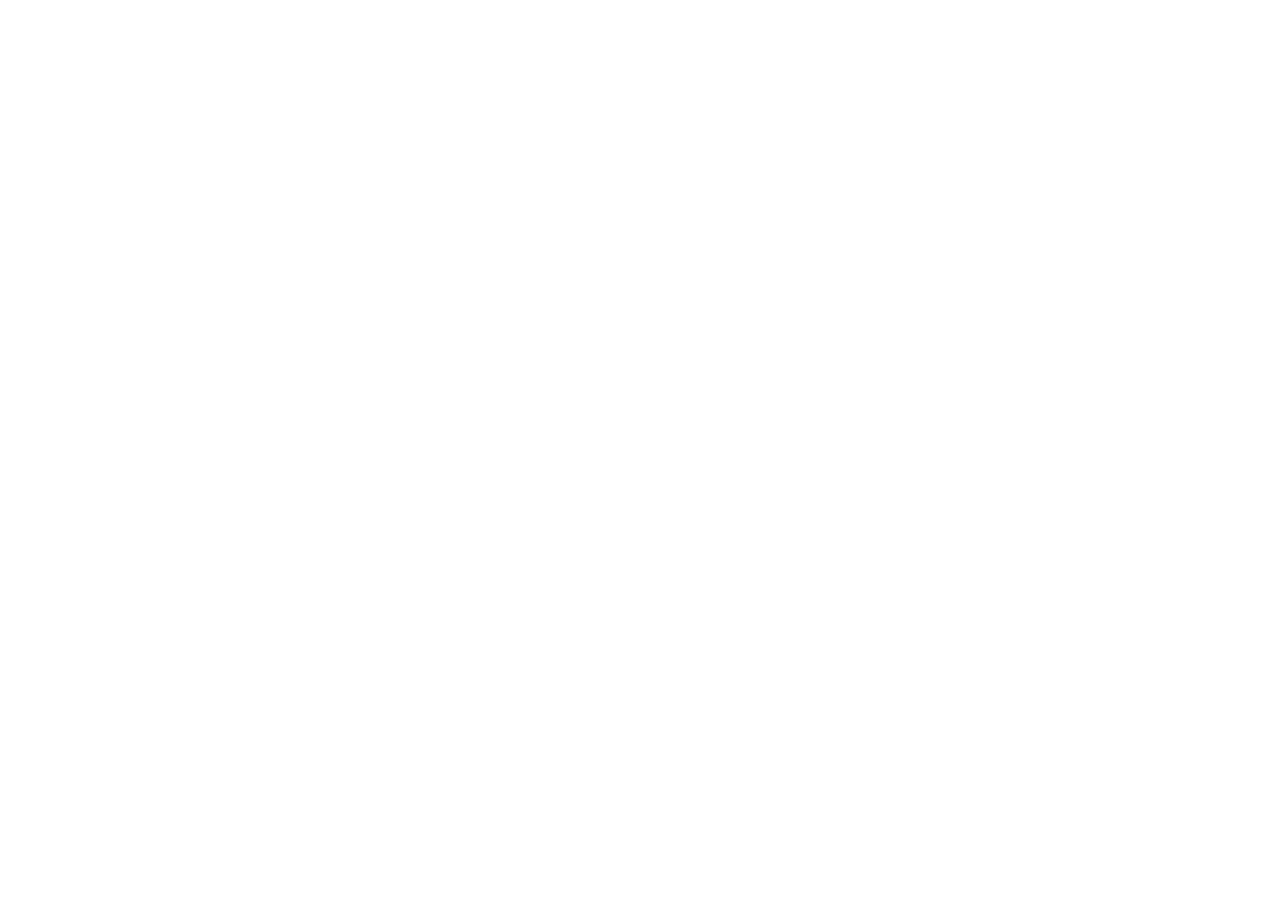
==== contact.html @ 4a79e59b "Initial site files" ====
<!DOCTYPE html>
<html lang="en">
<head>
    <meta charset="UTF-8">
    <meta name="viewport" content="width=device-width, initial-scale=1.0">
    <meta http-equiv="X-UA-Compatible" content="ie=edge">
    <title>Basic Portfolio</title>
</head>
<body>
    
</body>
</html>
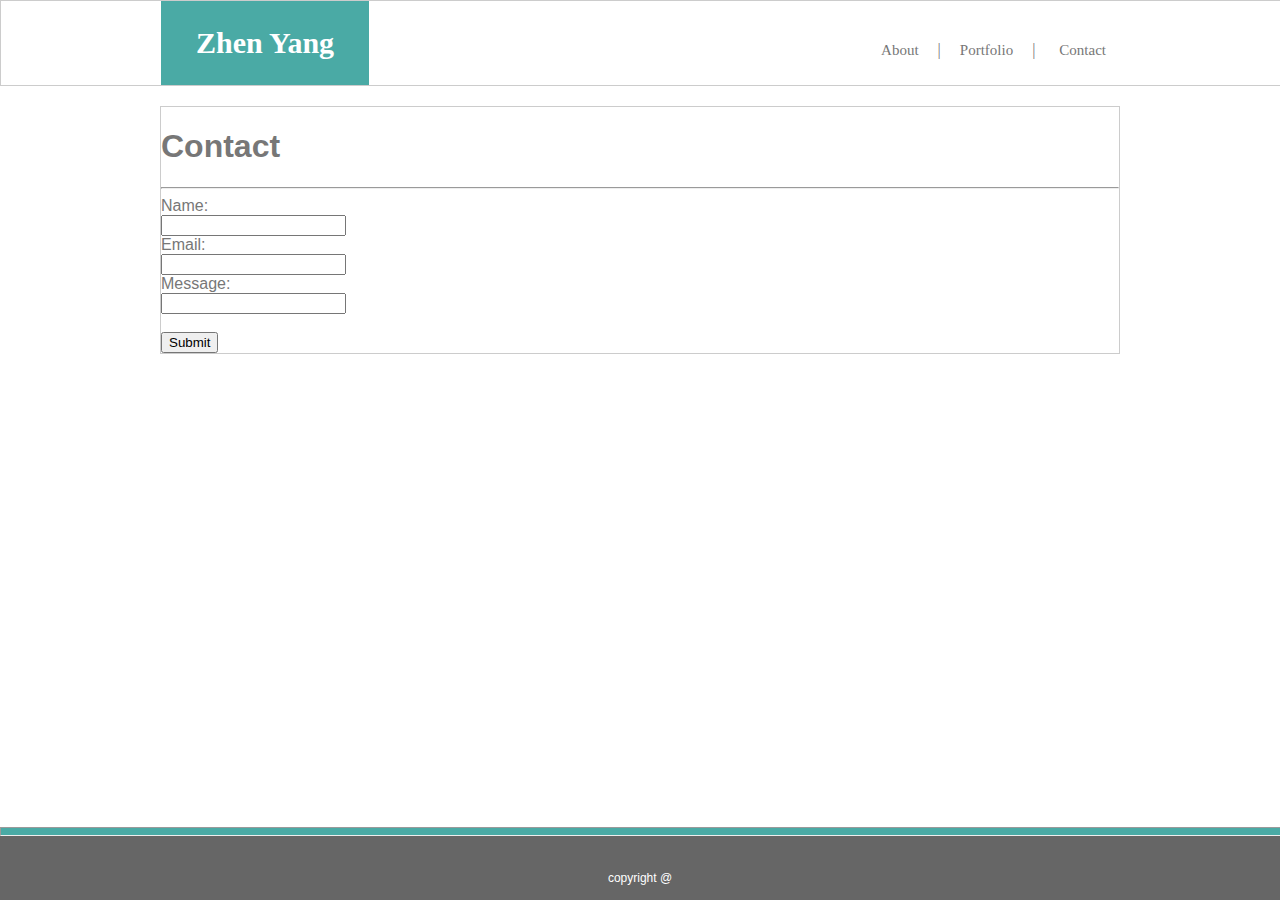
==== commit 1ce101f7: "Added portfolio and contact html" ====
--- a/contact.html
+++ b/contact.html
@@ -4,9 +4,60 @@
     <meta charset="UTF-8">
     <meta name="viewport" content="width=device-width, initial-scale=1.0">
     <meta http-equiv="X-UA-Compatible" content="ie=edge">
-    <title>Basic Portfolio</title>
+    <title>Contact</title>
+
+    <link rel="stylesheet" type="text/css" href="assets/css/style.css">
 </head>
 <body>
-    
+
+        <div class="container">
+
+            <header>
+                <div class="header-content">
+                    <div class="name">Zhen Yang</div>
+                    <div class="menu">
+                        <div class="menu-item"><a href="index.html" class="menu-item">About</a></div>
+                        <div class="menu-item">|</div>
+                        <div class="menu-item"><a href="portfolio.html" class="menu-item">Portfolio</a></div>
+                        <div class="menu-item">|</div>
+                        <div class="menu-item"></div><a href="contact.html" class="menu-item">Contact</a></div>
+                    </div> <!-- end menu -->
+                </div>  <!-- end header content -->
+            </header>
+
+            <div class="main-content">
+                <section>
+                    <h1>Contact</h1>
+                    
+                    <hr class="main-hr">
+                    
+                    <article>
+                        <form>
+                        
+                            Name: <br>
+                            <input type="text" name="name" value="">
+                            <br>
+
+                            Email: <br>
+                            <input type="email" name="email" value="">
+                            <br>
+                            
+                            Message: <br>
+                            <input type="text" name="message" value="">
+                            <br>
+
+                            <br>
+                            <input type="submit" value="Submit">
+                        </form>                     
+                    </article>
+
+                </section>
+            </div>  <!-- end main content -->
+                 
+            <footer>
+                <hr class="footer-hr">
+                <div class="footer-content">copyright @</div>
+            </footer>
+        </div>  <!-- end container -->
 </body>
 </html>
--- a/assets/css/style.css
+++ b/assets/css/style.css
@@ -0,0 +1,103 @@
+body {
+    color: #777777;
+    font-family: 'Arial', 'Helvetica Neue', Helvetica, sans-serif;
+    background-image: url("../images/wet_snow.png");
+    background-repeat: no-repeat;
+    background-position: center;
+    background-size: cover;
+    margin: 0 auto;
+    position: relative;
+}
+
+header {
+    background-color: #ffffff;
+    font-family: 'Georgia', Times, 'Times New Roman', serif;
+    width: 100%;
+    border: 1px solid #cccccc;
+}
+
+.header-content {
+    width: 960px;
+    margin: 0 auto; 
+    overflow: auto;
+}
+
+.name {
+    display: inline-block;
+    float:left;
+    background-color: #4aaaa5;
+    color: #ffffff;
+    font-size: 30px;;
+    font-weight: bold;
+    padding: 25px 35px;
+    
+}
+
+ .menu {
+    display: inline-block;
+    float: right;
+    padding: 40px 10px 10px 0;
+} 
+
+.menu-item {
+    display: inline-block;
+    margin: 0 5px;
+    height: auto;
+}
+
+a {
+    color: #777777;
+    font-size: 15px;
+    text-decoration: none !important;
+}
+
+.main-content {
+    display: block;
+    clear: both;
+    background-color: #ffffff;
+    width: 960px;
+    margin: 20px auto;
+}
+
+section {
+    border: 1px solid #cccccc;
+    margin: 20px auto;
+}
+
+.me-img {
+    float: left;
+}
+
+.footer-hr {
+    color: #4aaaa5;
+    width: 100%;
+    height: 4px;
+    clear: both;
+}
+
+footer {
+    position: fixed;
+    bottom: 0;
+    left: 0;
+    right: 0;
+    display: block;
+    clear: both;
+
+}
+
+.footer-hr {
+    background-color: #4aaaa5;
+    width: 100%;
+    height: 7px;
+    margin-bottom: 0;
+}
+
+.footer-content {
+    background-color: #666666;
+    text-align: center;
+    color: #ffffff;
+    width: 100%;
+    font-size: 12px;
+    padding: 35px 0 15px 0;
+    margin-top: 0;
+} 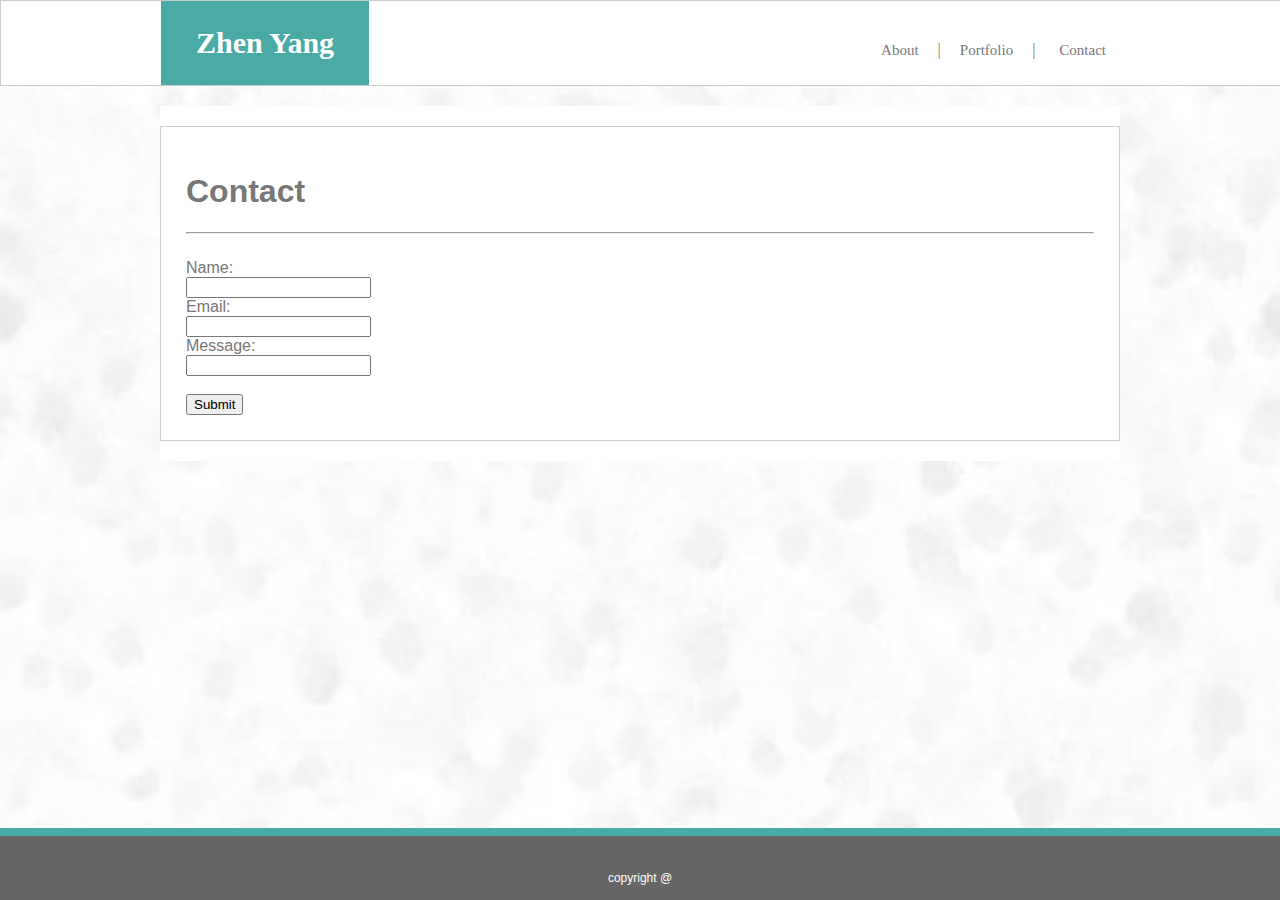
==== commit b1f8a9bd: "Modified footer css" ====
--- a/contact.html
+++ b/contact.html
@@ -55,7 +55,6 @@
             </div>  <!-- end main content -->
                  
             <footer>
-                <hr class="footer-hr">
                 <div class="footer-content">copyright @</div>
             </footer>
         </div>  <!-- end container -->
--- a/assets/css/style.css
+++ b/assets/css/style.css
@@ -9,6 +9,7 @@
     position: relative;
 }
 
+/* ------------- Header ----------- */
 header {
     background-color: #ffffff;
     font-family: 'Georgia', Times, 'Times New Roman', serif;
@@ -33,7 +34,7 @@
     
 }
 
- .menu {
+.menu {
     display: inline-block;
     float: right;
     padding: 40px 10px 10px 0;
@@ -51,29 +52,38 @@
     text-decoration: none !important;
 }
 
+a:hover {
+    color: #4aaaa5;
+    font-size: 27px;
+}
+
+/* ------------- Main Content Area  ----------- */
 .main-content {
     display: block;
     clear: both;
     background-color: #ffffff;
     width: 960px;
     margin: 20px auto;
+    overflow: auto;
 }
 
+/* ------------- Section and Section Header ----------- */
 section {
     border: 1px solid #cccccc;
     margin: 20px auto;
+    padding: 25px;
 }
 
-.me-img {
-    float: left;
+.main-hr {
+    background-color: #eeeeee;
 }
 
-.footer-hr {
-    color: #4aaaa5;
-    width: 100%;
-    height: 4px;
-    clear: both;
+/* ------------------ Article -----------------*/
+article {
+    margin-top: 25px;
 }
+
+/* ------------- Footer ----------- */
 
 footer {
     position: fixed;
@@ -82,14 +92,7 @@
     right: 0;
     display: block;
     clear: both;
-
-}
-
-.footer-hr {
-    background-color: #4aaaa5;
-    width: 100%;
-    height: 7px;
-    margin-bottom: 0;
+    border-top: 8px solid #4aaaa5;
 }
 
 .footer-content {
@@ -100,4 +103,17 @@
     font-size: 12px;
     padding: 35px 0 15px 0;
     margin-top: 0;
-} +} 
+
+/* ---------- index.html specific rules -------------- */
+.me-img {
+    float: left;
+    padding-right: 20px;
+}
+
+.about-me {
+    font-size: 18px;
+    line-height: 27px;
+}
+
+/* ---------- portfolio.html specific rules -------------- */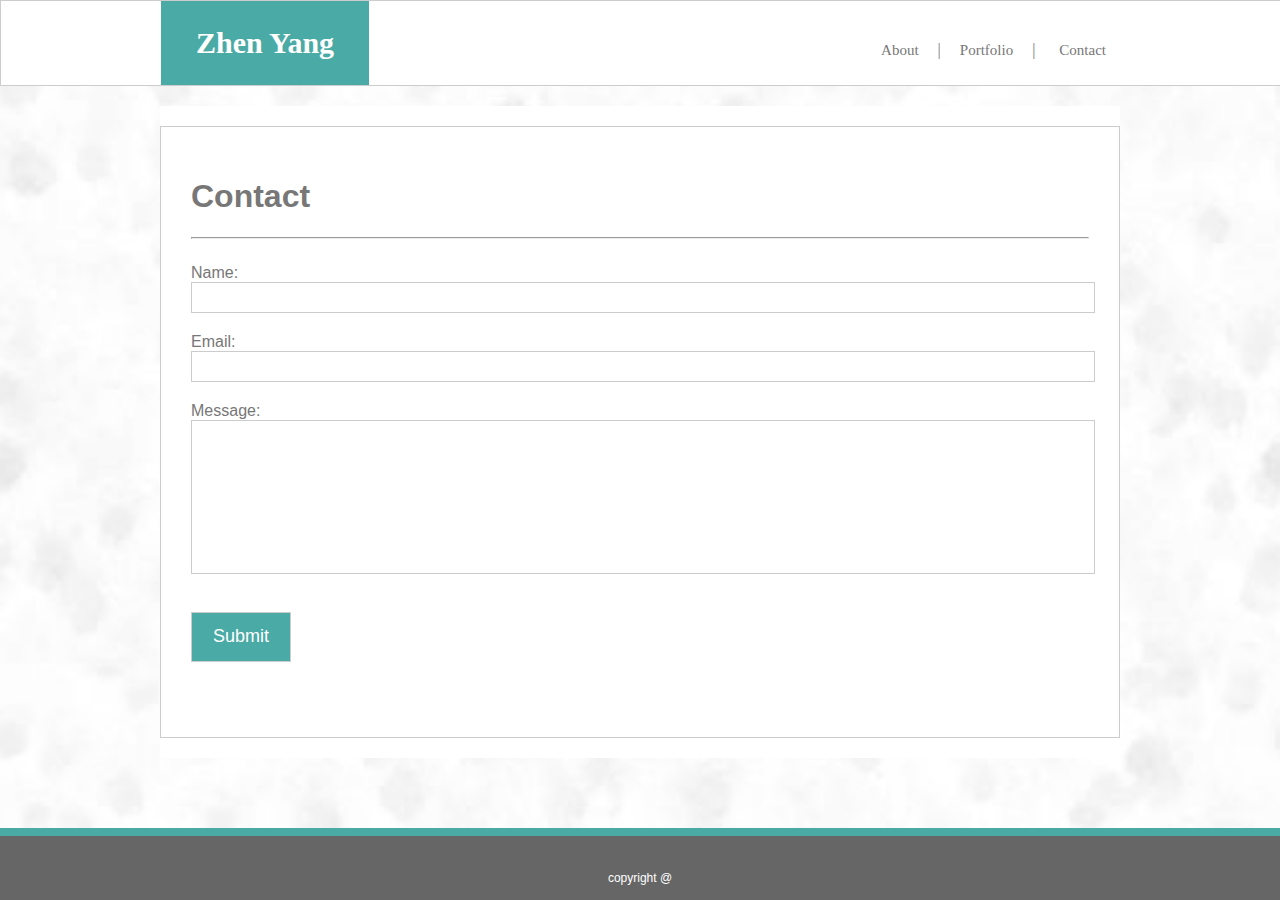
==== commit 8c225e6e: "Modified contact.html added css classes. Added contact.html css rules in style.css" ====
--- a/contact.html
+++ b/contact.html
@@ -32,7 +32,7 @@
                     <hr class="main-hr">
                     
                     <article>
-                        <form>
+                        <form class="contact-form">
                         
                             Name: <br>
                             <input type="text" name="name" value="">
@@ -43,11 +43,11 @@
                             <br>
                             
                             Message: <br>
-                            <input type="text" name="message" value="">
+                            <input class="input-msg" type="text" name="message" value="">
                             <br>
 
                             <br>
-                            <input type="submit" value="Submit">
+                            <input class="input-submit" type="submit" value="Submit">
                         </form>                     
                     </article>
 
--- a/assets/css/style.css
+++ b/assets/css/style.css
@@ -71,7 +71,7 @@
 section {
     border: 1px solid #cccccc;
     margin: 20px auto;
-    padding: 25px;
+    padding: 30px;
 }
 
 .main-hr {
@@ -80,7 +80,7 @@
 
 /* ------------------ Article -----------------*/
 article {
-    margin-top: 25px;
+    margin: 25px 0;
 }
 
 /* ------------- Footer ----------- */
@@ -116,4 +116,39 @@
     line-height: 27px;
 }
 
-/* ---------- portfolio.html specific rules -------------- */+/* ---------- portfolio.html specific rules -------------- */
+
+
+/* --------------- contact.htl specific rules --------------*/
+.contact-form {
+    margin-bottom: 20px;
+}
+
+input {
+    width: 100%;
+    height: 27px;
+    margin-bottom: 20px;
+    border: 1px solid #cccccc;
+}
+
+.input-msg {
+    height: 150px;
+    
+}
+
+.input-submit {
+    background-color: #4aaaa5;
+    color: #ffffff;
+    font-size: 18px;
+    width: 100px;
+    height: 50px;
+    padding: auto 20px;
+    text-align: center;
+    cursor: pointer;
+}
+
+.input-submit:hover {
+    background-color: #ffffff;
+    color: #4aaaa5;
+    font-weight: bold;
+}
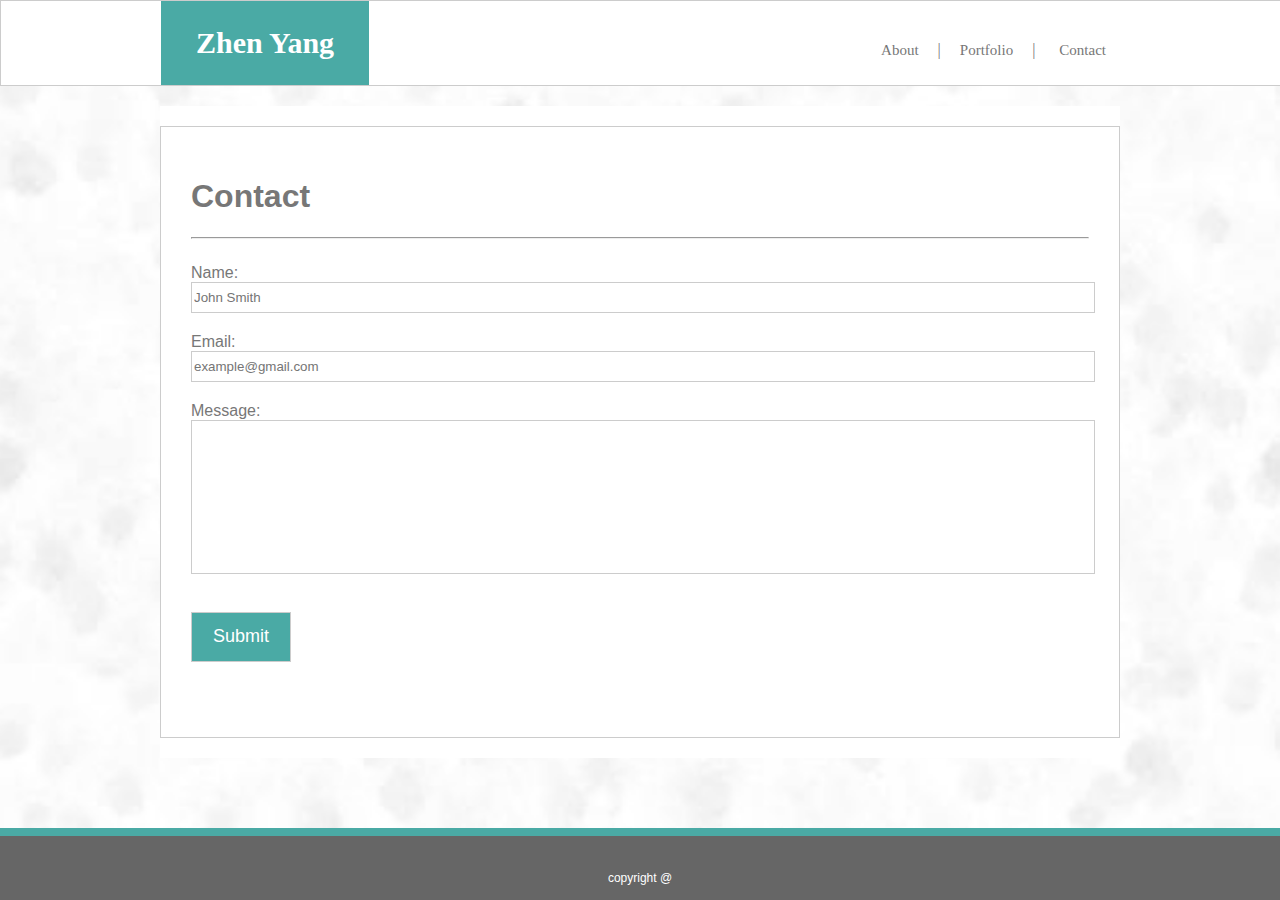
==== commit a2e15ca4: "Added portfolio.html css rules in style.css. Minor adjust content in html files" ====
--- a/contact.html
+++ b/contact.html
@@ -35,11 +35,11 @@
                         <form class="contact-form">
                         
                             Name: <br>
-                            <input type="text" name="name" value="">
+                            <input type="text" name="name" placeholder="John Smith">
                             <br>
 
                             Email: <br>
-                            <input type="email" name="email" value="">
+                            <input type="email" name="email" placeholder="example@gmail.com">
                             <br>
                             
                             Message: <br>
--- a/assets/css/style.css
+++ b/assets/css/style.css
@@ -75,7 +75,7 @@
 }
 
 .main-hr {
-    background-color: #eeeeee;
+    background-color: #efefef;
 }
 
 /* ------------------ Article -----------------*/
@@ -112,12 +112,35 @@
 }
 
 .about-me {
-    font-size: 18px;
-    line-height: 27px;
+    font-size: 16px;
+    line-height: 32px;
 }
 
 /* ---------- portfolio.html specific rules -------------- */
+.img-row {
+    display: block;
+    padding: 10px 25px;
+    margin: 30px auto;
+}
 
+.img-container {
+    display: inline-block;
+    position: relative;
+    margin: 0 35px;
+}
+
+.img-caption {
+    position: absolute;
+    left: 0;
+    bottom: 12px;
+    width: 100%;
+    height: 35px;
+    font-size: 16px;
+    text-align: center;
+    color: #ffffff;
+    background-color: #4aaaa5;
+    padding-top: 12px;
+}
 
 /* --------------- contact.htl specific rules --------------*/
 .contact-form {
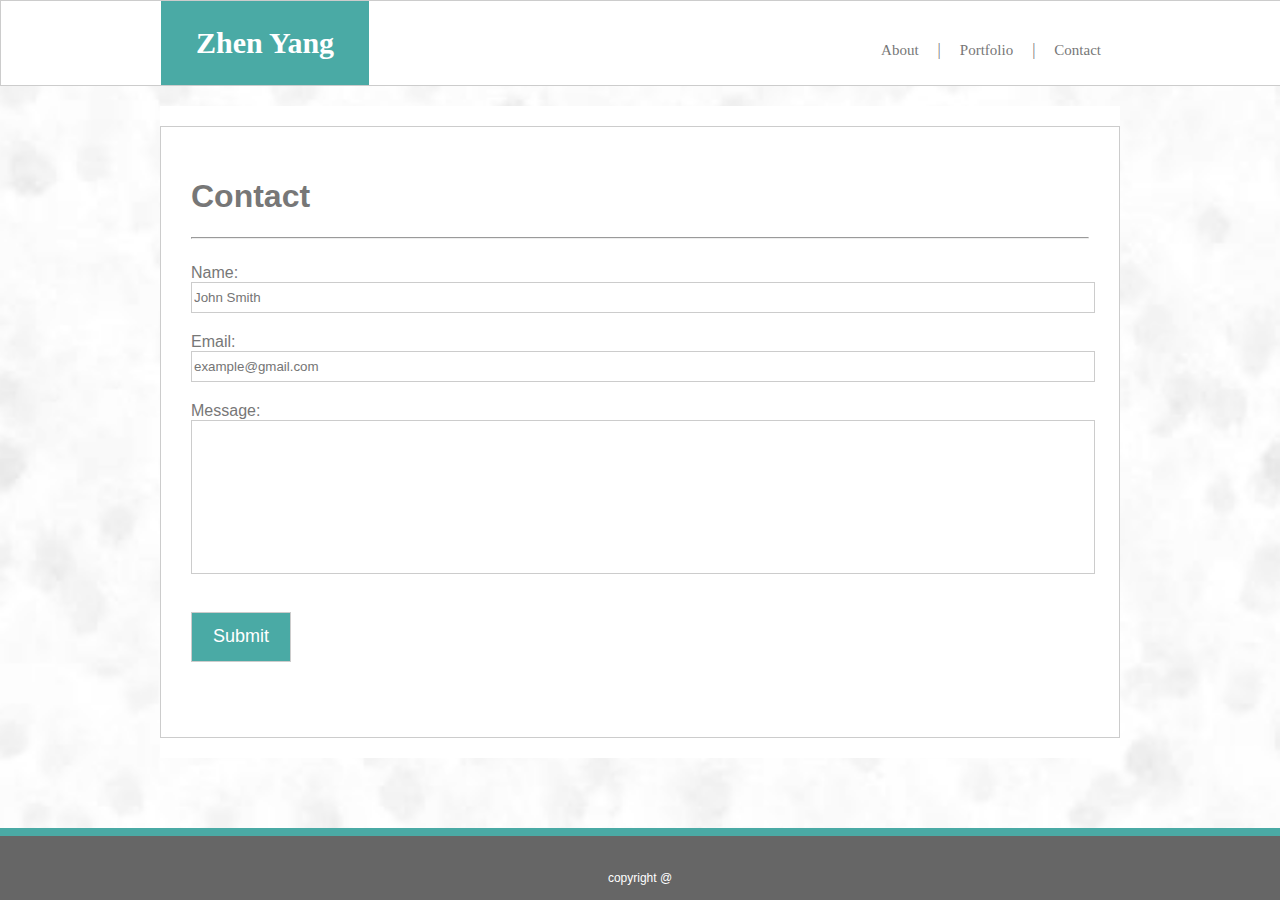
==== commit e6555ab0: "Ran html validation. Corrected errors" ====
--- a/contact.html
+++ b/contact.html
@@ -20,7 +20,7 @@
                         <div class="menu-item">|</div>
                         <div class="menu-item"><a href="portfolio.html" class="menu-item">Portfolio</a></div>
                         <div class="menu-item">|</div>
-                        <div class="menu-item"></div><a href="contact.html" class="menu-item">Contact</a></div>
+                        <div class="menu-item"><a href="contact.html" class="menu-item">Contact</a></div>
                     </div> <!-- end menu -->
                 </div>  <!-- end header content -->
             </header>
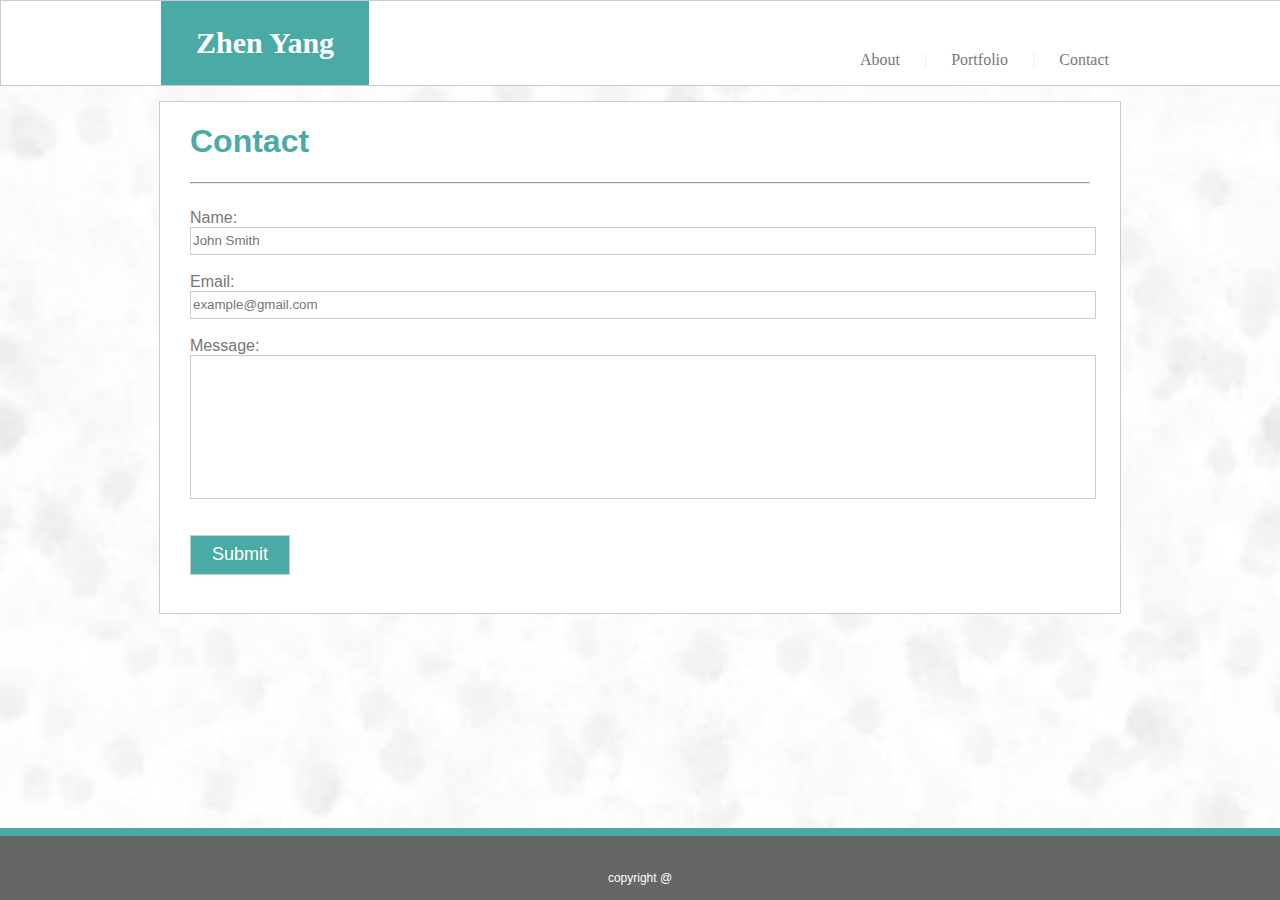
==== commit fa9c7b4d: "Modified menu, used ul instead of div. Fixed main content bottom not show css problem" ====
--- a/contact.html
+++ b/contact.html
@@ -15,13 +15,13 @@
             <header>
                 <div class="header-content">
                     <div class="name">Zhen Yang</div>
-                    <div class="menu">
-                        <div class="menu-item"><a href="index.html" class="menu-item">About</a></div>
-                        <div class="menu-item">|</div>
-                        <div class="menu-item"><a href="portfolio.html" class="menu-item">Portfolio</a></div>
-                        <div class="menu-item">|</div>
-                        <div class="menu-item"><a href="contact.html" class="menu-item">Contact</a></div>
-                    </div> <!-- end menu -->
+                    <ul class="nav">
+                        <li><a href="index.html">About</a></li>
+                        <li><a href="#" style="color:#efefef;">|</a></li>
+                        <li><a href="portfolio.html">Portfolio</a></li>
+                        <li><a href="#" style="color:#efefef;">|</a></li>
+                        <li><a href="contact.html">Contact</a></li>
+                    </ul> 
                 </div>  <!-- end header content -->
             </header>
 
--- a/assets/css/style.css
+++ b/assets/css/style.css
@@ -5,8 +5,10 @@
     background-repeat: no-repeat;
     background-position: center;
     background-size: cover;
-    margin: 0 auto;
-    position: relative;
+    margin: 0;
+    padding: 0;
+    width:100%
+    height: 100%;
 }
 
 /* ------------- Header ----------- */
@@ -20,7 +22,7 @@
 .header-content {
     width: 960px;
     margin: 0 auto; 
-    overflow: auto;
+    overflow: hidden;
 }
 
 .name {
@@ -31,30 +33,24 @@
     font-size: 30px;;
     font-weight: bold;
     padding: 25px 35px;
-    
 }
 
-.menu {
-    display: inline-block;
+.nav {
+    list-style:none;
+    padding: 34px 0 0 0;
     float: right;
-    padding: 40px 10px 10px 0;
-} 
-
-.menu-item {
-    display: inline-block;
-    margin: 0 5px;
-    height: auto;
 }
-
-a {
-    color: #777777;
-    font-size: 15px;
-    text-decoration: none !important;
+.nav li {
+    float:left;
+    margin: 0 12px;
 }
-
-a:hover {
-    color: #4aaaa5;
-    font-size: 27px;
+.nav li a {
+    color:#777777;
+    text-decoration:none
+}
+.nav a:hover {
+    color:#4aaaa5;
+    font-weight: bold;
 }
 
 /* ------------- Main Content Area  ----------- */
@@ -63,15 +59,20 @@
     clear: both;
     background-color: #ffffff;
     width: 960px;
-    margin: 20px auto;
+    margin: 15px auto;
     overflow: auto;
+    border: 1px solid #cccccc;
+    margin-bottom: 90px; /* end above the sticky footer */
 }
 
 /* ------------- Section and Section Header ----------- */
 section {
-    border: 1px solid #cccccc;
-    margin: 20px auto;
-    padding: 30px;
+    margin: 15px auto;
+    padding: 0 30px;
+}
+
+section h1 {
+    color: #4aaaa5;
 }
 
 .main-hr {
@@ -80,7 +81,7 @@
 
 /* ------------------ Article -----------------*/
 article {
-    margin: 25px 0;
+    margin: 25px 0 0 0;
 }
 
 /* ------------- Footer ----------- */
@@ -89,10 +90,11 @@
     position: fixed;
     bottom: 0;
     left: 0;
-    right: 0;
+    width: 100%;
     display: block;
     clear: both;
     border-top: 8px solid #4aaaa5;
+    margin-top: 20px;
 }
 
 .footer-content {
@@ -102,7 +104,6 @@
     width: 100%;
     font-size: 12px;
     padding: 35px 0 15px 0;
-    margin-top: 0;
 } 
 
 /* ---------- index.html specific rules -------------- */
@@ -149,13 +150,13 @@
 
 input {
     width: 100%;
-    height: 27px;
-    margin-bottom: 20px;
+    height: 24px;
+    margin-bottom: 18px;
     border: 1px solid #cccccc;
 }
 
 .input-msg {
-    height: 150px;
+    height: 140px;
     
 }
 
@@ -164,7 +165,7 @@
     color: #ffffff;
     font-size: 18px;
     width: 100px;
-    height: 50px;
+    height: 40px;
     padding: auto 20px;
     text-align: center;
     cursor: pointer;
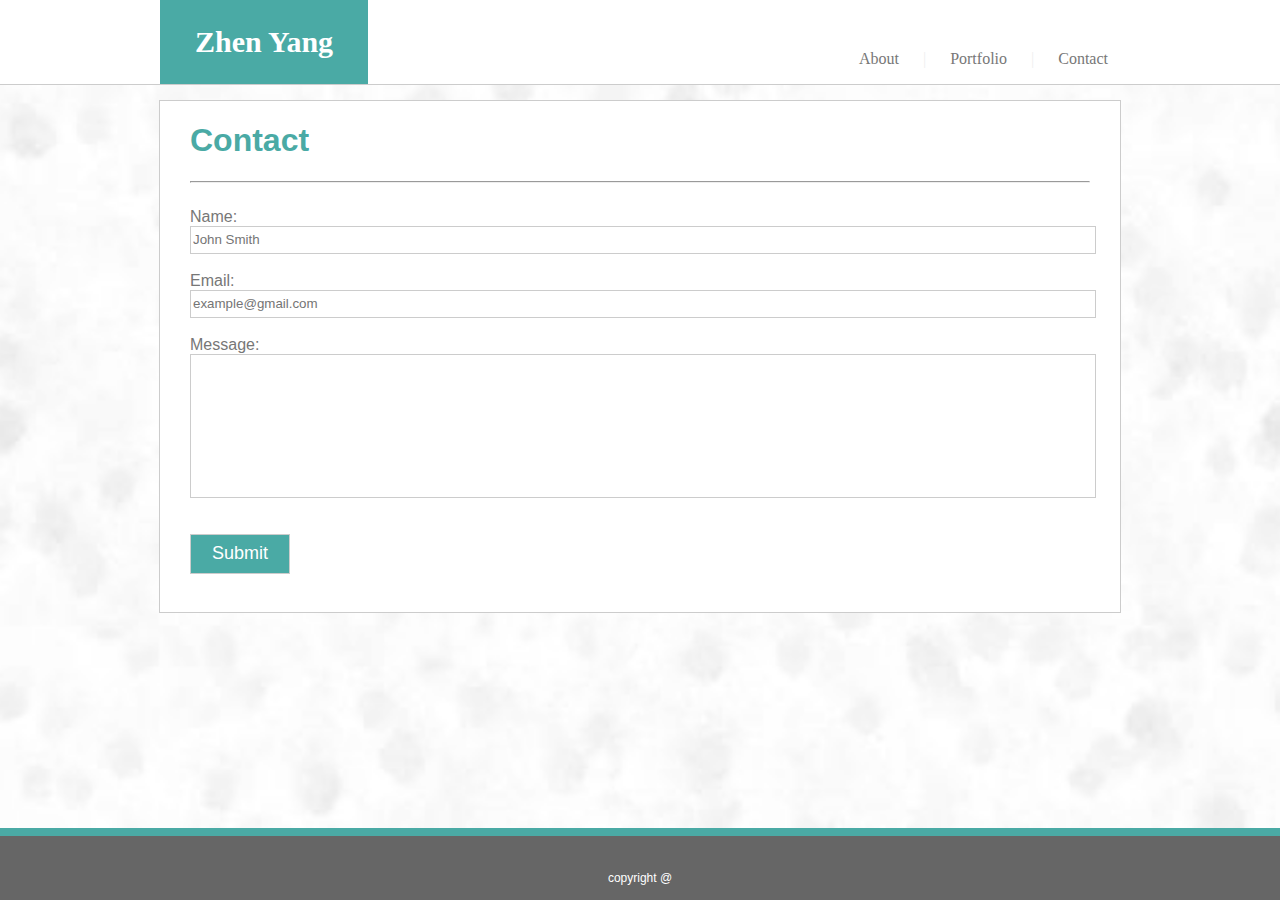
==== commit 2e07d731: "Removed an unused div in htmls" ====
--- a/contact.html
+++ b/contact.html
@@ -10,53 +10,48 @@
 </head>
 <body>
 
-        <div class="container">
-
-            <header>
-                <div class="header-content">
-                    <div class="name">Zhen Yang</div>
-                    <ul class="nav">
-                        <li><a href="index.html">About</a></li>
-                        <li><a href="#" style="color:#efefef;">|</a></li>
-                        <li><a href="portfolio.html">Portfolio</a></li>
-                        <li><a href="#" style="color:#efefef;">|</a></li>
-                        <li><a href="contact.html">Contact</a></li>
-                    </ul> 
-                </div>  <!-- end header content -->
-            </header>
-
-            <div class="main-content">
-                <section>
-                    <h1>Contact</h1>
+    <header>
+        <div class="header-content">
+            <div class="name">Zhen Yang</div>
+            <ul class="nav">
+                <li><a href="index.html">About</a></li>
+                <li><a href="#" style="color:#efefef;">|</a></li>
+                <li><a href="portfolio.html">Portfolio</a></li>
+                <li><a href="#" style="color:#efefef;">|</a></li>
+                <li><a href="contact.html">Contact</a></li>
+            </ul> 
+        </div>  <!-- end header content -->
+    </header>
+    
+    <div class="main-content">
+        <section>
+            <h1>Contact</h1>
+            
+            <hr class="main-hr">
+            
+            <article>
+                <form class="contact-form">
+                
+                    Name: <br>
+                    <input type="text" name="name" placeholder="John Smith">
+                    <br>
+                    Email: <br>
+                    <input type="email" name="email" placeholder="example@gmail.com">
+                    <br>
                     
-                    <hr class="main-hr">
-                    
-                    <article>
-                        <form class="contact-form">
-                        
-                            Name: <br>
-                            <input type="text" name="name" placeholder="John Smith">
-                            <br>
-
-                            Email: <br>
-                            <input type="email" name="email" placeholder="example@gmail.com">
-                            <br>
-                            
-                            Message: <br>
-                            <input class="input-msg" type="text" name="message" value="">
-                            <br>
-
-                            <br>
-                            <input class="input-submit" type="submit" value="Submit">
-                        </form>                     
-                    </article>
-
-                </section>
-            </div>  <!-- end main content -->
-                 
-            <footer>
-                <div class="footer-content">copyright @</div>
-            </footer>
-        </div>  <!-- end container -->
+                    Message: <br>
+                    <input class="input-msg" type="text" name="message" value="">
+                    <br>
+                    <br>
+                    <input class="input-submit" type="submit" value="Submit">
+                </form>                     
+            </article>
+        </section>
+    </div>  <!-- end main content -->
+     
+    <footer>
+        <div class="footer-content">copyright @</div>
+    </footer>
+        
 </body>
 </html>
--- a/assets/css/style.css
+++ b/assets/css/style.css
@@ -7,7 +7,7 @@
     background-size: cover;
     margin: 0;
     padding: 0;
-    width:100%
+    width:100%;
     height: 100%;
 }
 
@@ -15,8 +15,9 @@
 header {
     background-color: #ffffff;
     font-family: 'Georgia', Times, 'Times New Roman', serif;
-    width: 100%;
-    border: 1px solid #cccccc;
+    width: 100% !important;
+    border-bottom: 1px solid #cccccc;
+    margin: 0;
 }
 
 .header-content {
